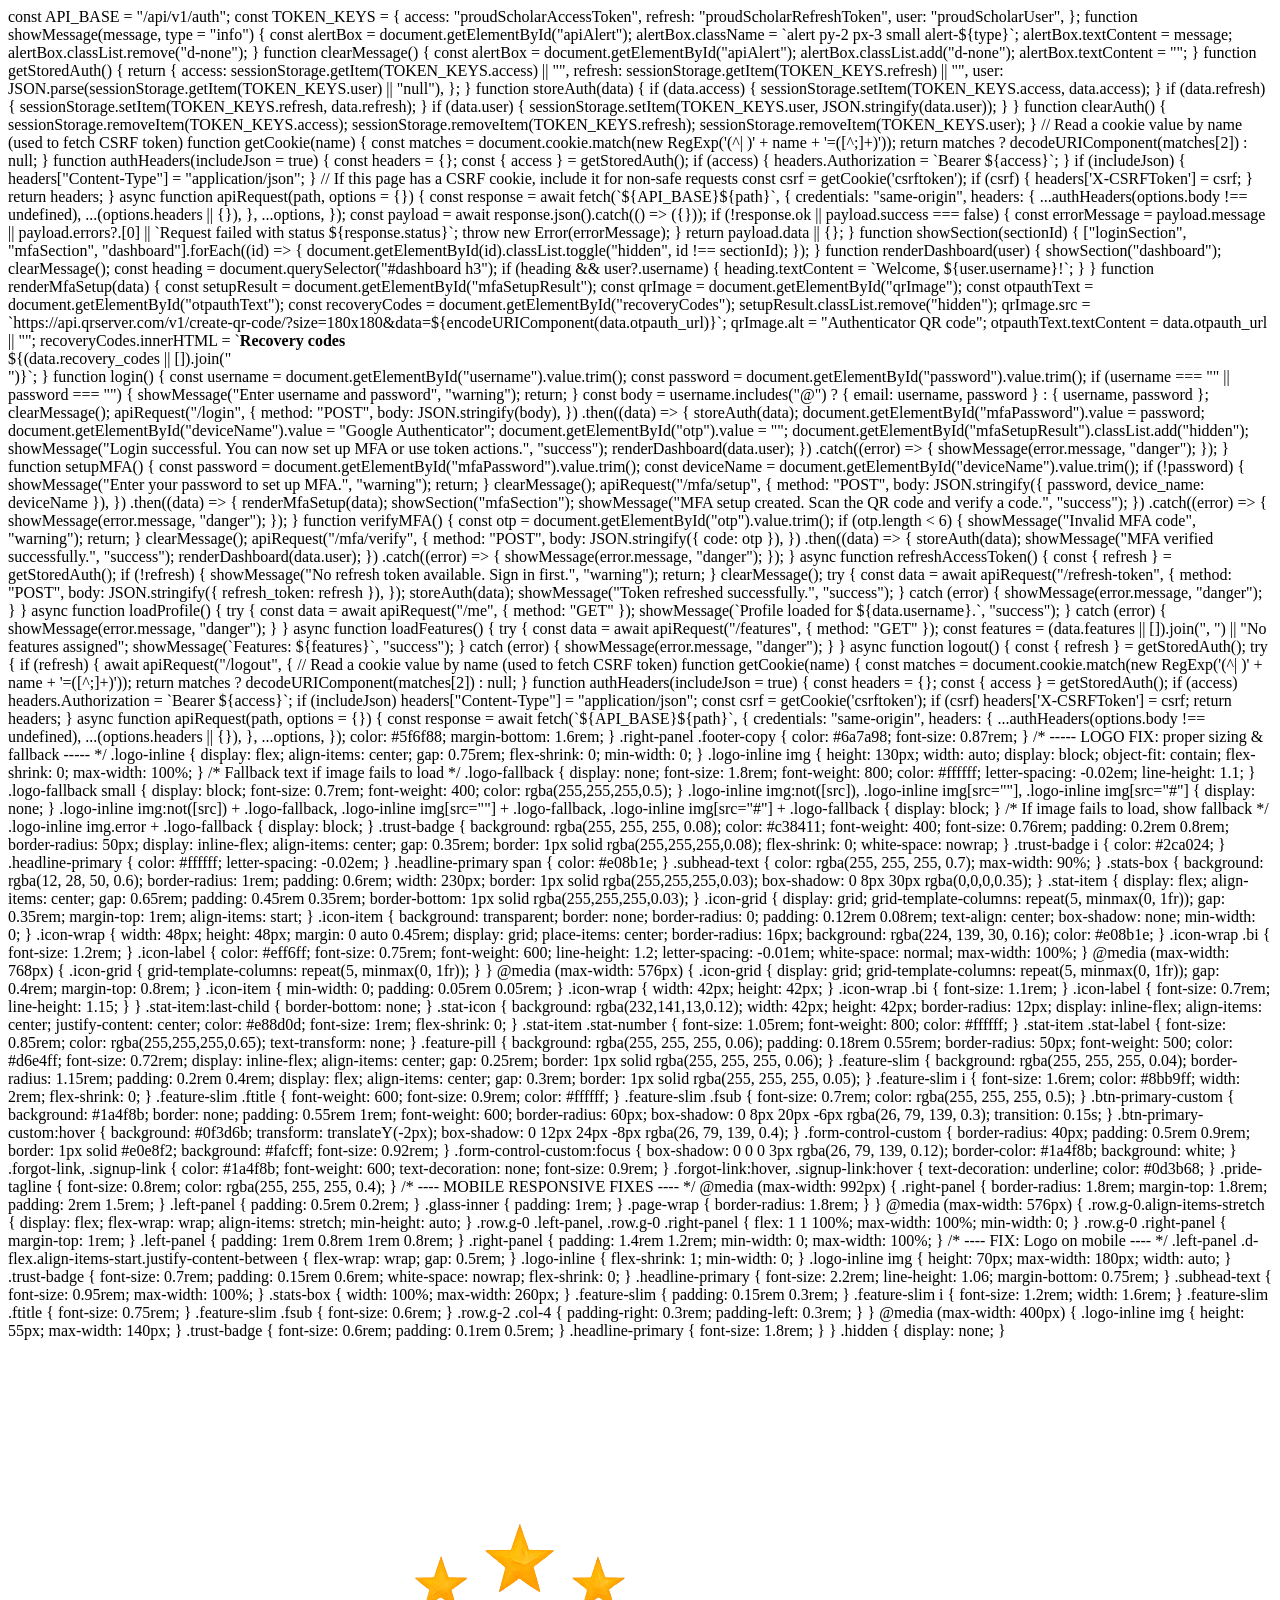
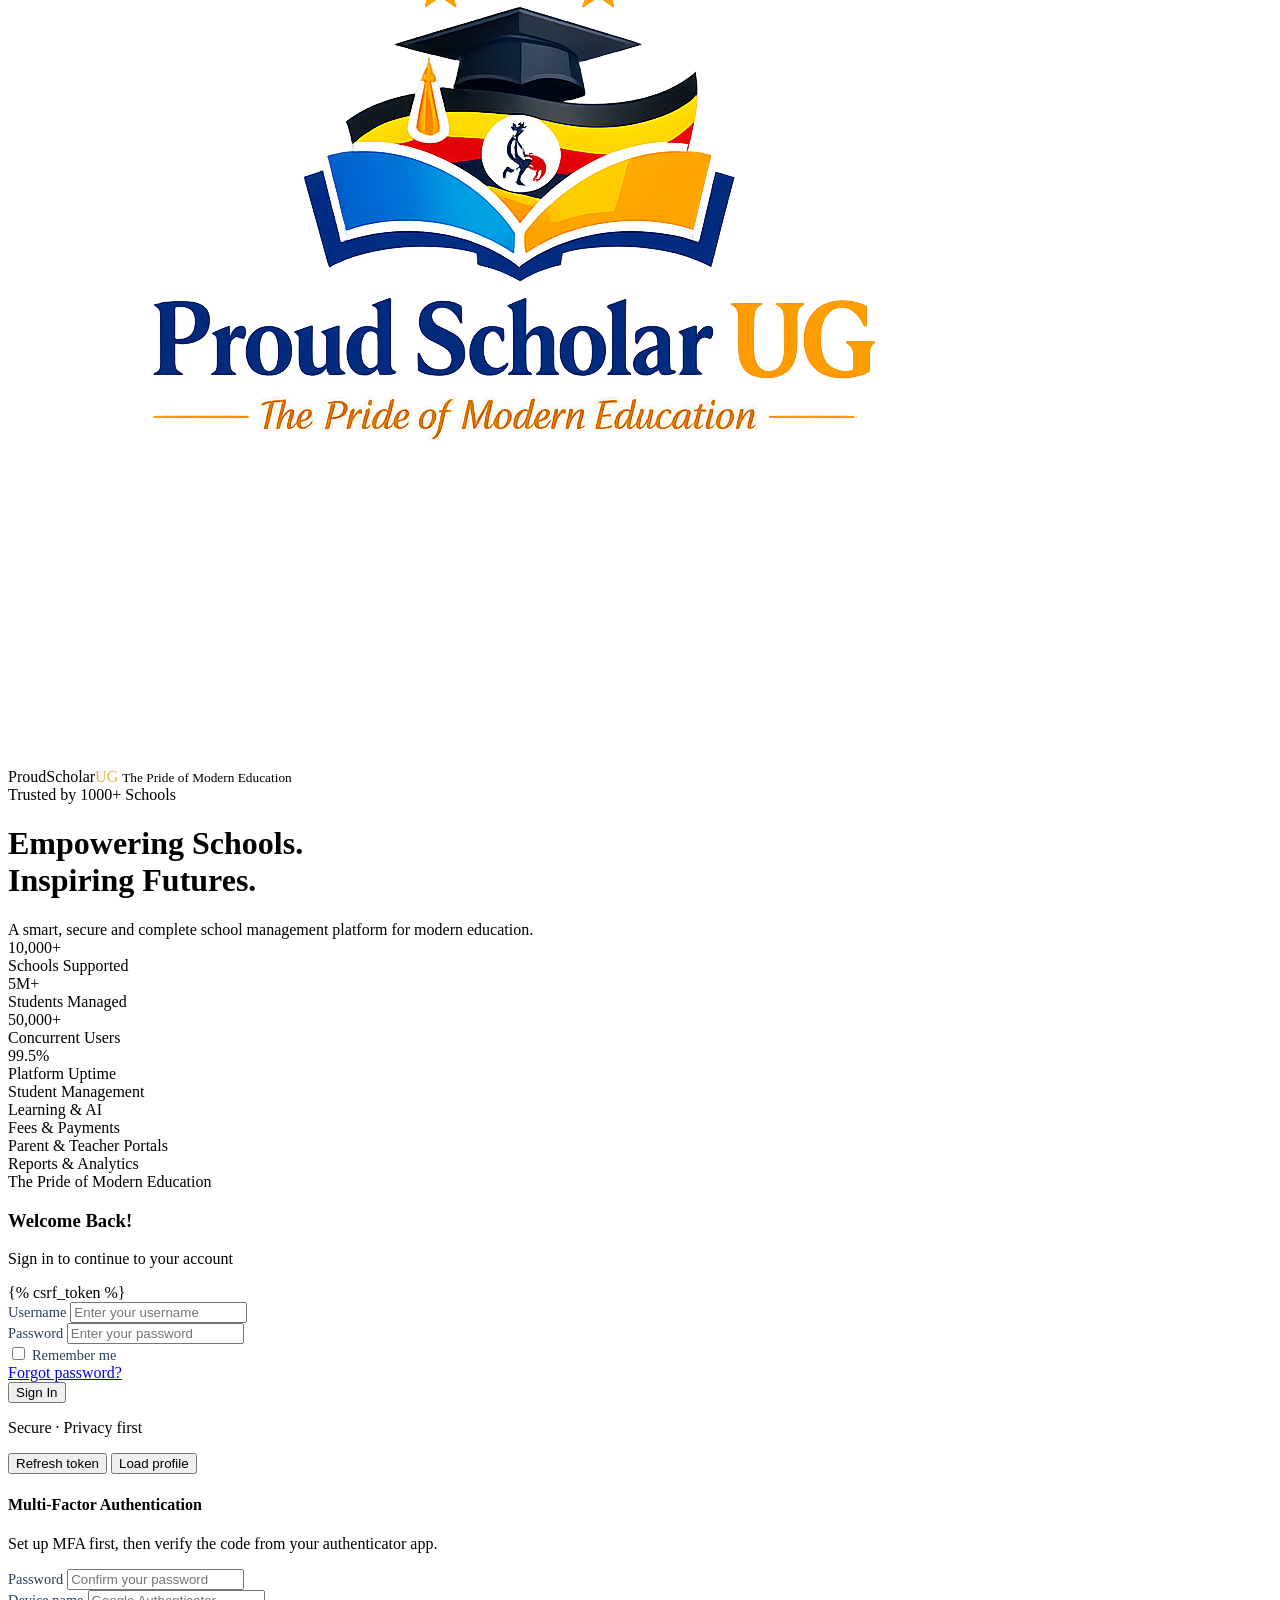
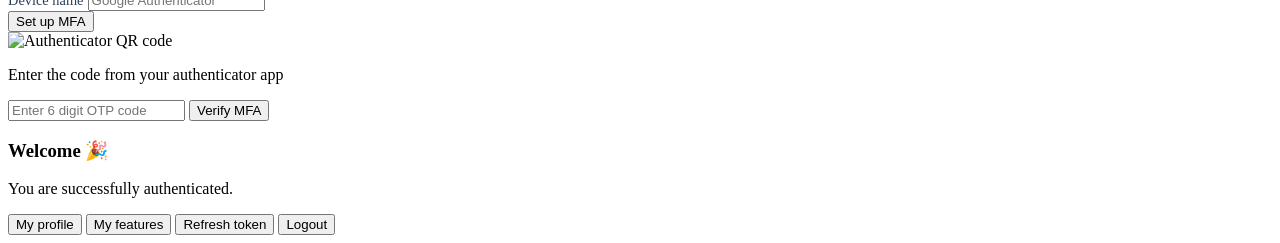
==== Proud-Scholar-UG/welcome.html @ bc89ce85 "first commit" ====
﻿<!DOCTYPE html>
const API_BASE = "/api/v1/auth";
const TOKEN_KEYS = {
  access: "proudScholarAccessToken",
  refresh: "proudScholarRefreshToken",
  user: "proudScholarUser",
};

function showMessage(message, type = "info") {
  const alertBox = document.getElementById("apiAlert");
  alertBox.className = `alert py-2 px-3 small alert-${type}`;
  alertBox.textContent = message;
  alertBox.classList.remove("d-none");
}

function clearMessage() {
  const alertBox = document.getElementById("apiAlert");
  alertBox.classList.add("d-none");
  alertBox.textContent = "";
}

function getStoredAuth() {
  return {
    access: sessionStorage.getItem(TOKEN_KEYS.access) || "",
    refresh: sessionStorage.getItem(TOKEN_KEYS.refresh) || "",
    user: JSON.parse(sessionStorage.getItem(TOKEN_KEYS.user) || "null"),
  };
}

function storeAuth(data) {
  if (data.access) {
    sessionStorage.setItem(TOKEN_KEYS.access, data.access);
  }
  if (data.refresh) {
    sessionStorage.setItem(TOKEN_KEYS.refresh, data.refresh);
  }
  if (data.user) {
    sessionStorage.setItem(TOKEN_KEYS.user, JSON.stringify(data.user));
  }
}

function clearAuth() {
  sessionStorage.removeItem(TOKEN_KEYS.access);
  sessionStorage.removeItem(TOKEN_KEYS.refresh);
  sessionStorage.removeItem(TOKEN_KEYS.user);
}

// Read a cookie value by name (used to fetch CSRF token)
function getCookie(name) {
  const matches = document.cookie.match(new RegExp('(^| )' + name + '=([^;]+)'));
  return matches ? decodeURIComponent(matches[2]) : null;
}

function authHeaders(includeJson = true) {
  const headers = {};
  const { access } = getStoredAuth();
  if (access) {
    headers.Authorization = `Bearer ${access}`;
  }
  if (includeJson) {
    headers["Content-Type"] = "application/json";
  }
  // If this page has a CSRF cookie, include it for non-safe requests
  const csrf = getCookie('csrftoken');
  if (csrf) {
    headers['X-CSRFToken'] = csrf;
  }
  return headers;
}

async function apiRequest(path, options = {}) {
  const response = await fetch(`${API_BASE}${path}`, {
    credentials: "same-origin",
    headers: {
      ...authHeaders(options.body !== undefined),
      ...(options.headers || {}),
    },
    ...options,
  });
  const payload = await response.json().catch(() => ({}));
  if (!response.ok || payload.success === false) {
    const errorMessage = payload.message || payload.errors?.[0] || `Request failed with status ${response.status}`;
    throw new Error(errorMessage);
  }
  return payload.data || {};
}

function showSection(sectionId) {
  ["loginSection", "mfaSection", "dashboard"].forEach((id) => {
    document.getElementById(id).classList.toggle("hidden", id !== sectionId);
  });
}

function renderDashboard(user) {
  showSection("dashboard");
  clearMessage();
  const heading = document.querySelector("#dashboard h3");
  if (heading && user?.username) {
    heading.textContent = `Welcome, ${user.username}!`;
  }
}

function renderMfaSetup(data) {
  const setupResult = document.getElementById("mfaSetupResult");
  const qrImage = document.getElementById("qrImage");
  const otpauthText = document.getElementById("otpauthText");
  const recoveryCodes = document.getElementById("recoveryCodes");
  setupResult.classList.remove("hidden");
  qrImage.src = `https://api.qrserver.com/v1/create-qr-code/?size=180x180&data=${encodeURIComponent(data.otpauth_url)}`;
  qrImage.alt = "Authenticator QR code";
  otpauthText.textContent = data.otpauth_url || "";
  recoveryCodes.innerHTML = `<strong>Recovery codes</strong><br>${(data.recovery_codes || []).join("<br>")}`;
}

function login() {
  const username = document.getElementById("username").value.trim();
  const password = document.getElementById("password").value.trim();

  if (username === "" || password === "") {
    showMessage("Enter username and password", "warning");
    return;
  }

  const body = username.includes("@") ? { email: username, password } : { username, password };
  clearMessage();

  apiRequest("/login", {
    method: "POST",
    body: JSON.stringify(body),
  })
    .then((data) => {
      storeAuth(data);
      document.getElementById("mfaPassword").value = password;
      document.getElementById("deviceName").value = "Google Authenticator";
      document.getElementById("otp").value = "";
      document.getElementById("mfaSetupResult").classList.add("hidden");
      showMessage("Login successful. You can now set up MFA or use token actions.", "success");
      renderDashboard(data.user);
    })
    .catch((error) => {
      showMessage(error.message, "danger");
    });
}

function setupMFA() {
  const password = document.getElementById("mfaPassword").value.trim();
  const deviceName = document.getElementById("deviceName").value.trim();

  if (!password) {
    showMessage("Enter your password to set up MFA.", "warning");
    return;
  }

  clearMessage();
  apiRequest("/mfa/setup", {
    method: "POST",
    body: JSON.stringify({ password, device_name: deviceName }),
  })
    .then((data) => {
      renderMfaSetup(data);
      showSection("mfaSection");
      showMessage("MFA setup created. Scan the QR code and verify a code.", "success");
    })
    .catch((error) => {
      showMessage(error.message, "danger");
    });
}

function verifyMFA() {
  const otp = document.getElementById("otp").value.trim();

  if (otp.length < 6) {
    showMessage("Invalid MFA code", "warning");
    return;
  }

  clearMessage();
  apiRequest("/mfa/verify", {
    method: "POST",
    body: JSON.stringify({ code: otp }),
  })
    .then((data) => {
      storeAuth(data);
      showMessage("MFA verified successfully.", "success");
      renderDashboard(data.user);
    })
    .catch((error) => {
      showMessage(error.message, "danger");
    });
}

async function refreshAccessToken() {
  const { refresh } = getStoredAuth();
  if (!refresh) {
    showMessage("No refresh token available. Sign in first.", "warning");
    return;
  }

  clearMessage();
  try {
    const data = await apiRequest("/refresh-token", {
      method: "POST",
      body: JSON.stringify({ refresh_token: refresh }),
    });
    storeAuth(data);
    showMessage("Token refreshed successfully.", "success");
  } catch (error) {
    showMessage(error.message, "danger");
  }
}

async function loadProfile() {
  try {
    const data = await apiRequest("/me", { method: "GET" });
    showMessage(`Profile loaded for ${data.username}.`, "success");
  } catch (error) {
    showMessage(error.message, "danger");
  }
}

async function loadFeatures() {
  try {
    const data = await apiRequest("/features", { method: "GET" });
    const features = (data.features || []).join(", ") || "No features assigned";
    showMessage(`Features: ${features}`, "success");
  } catch (error) {
    showMessage(error.message, "danger");
  }
}

async function logout() {
  const { refresh } = getStoredAuth();
  try {
    if (refresh) {
      await apiRequest("/logout", {
// Read a cookie value by name (used to fetch CSRF token)
function getCookie(name) {
  const matches = document.cookie.match(new RegExp('(^| )' + name + '=([^;]+)'));
  return matches ? decodeURIComponent(matches[2]) : null;
}

function authHeaders(includeJson = true) {
  const headers = {};
  const { access } = getStoredAuth();
  if (access) headers.Authorization = `Bearer ${access}`;
  if (includeJson) headers["Content-Type"] = "application/json";
  const csrf = getCookie('csrftoken');
  if (csrf) headers['X-CSRFToken'] = csrf;
  return headers;
}

async function apiRequest(path, options = {}) {
  const response = await fetch(`${API_BASE}${path}`, {
    credentials: "same-origin",
    headers: {
      ...authHeaders(options.body !== undefined),
      ...(options.headers || {}),
    },
    ...options,
  });
      color: #5f6f88;
      margin-bottom: 1.6rem;
    }
    .right-panel .footer-copy {
      color: #6a7a98;
      font-size: 0.87rem;
    }

    /* ----- LOGO FIX: proper sizing & fallback ----- */
    .logo-inline {
      display: flex;
      align-items: center;
      gap: 0.75rem;
      flex-shrink: 0;
      min-width: 0;
    }
    .logo-inline img {
      height: 130px;
      width: auto;
      display: block;
      object-fit: contain;
      flex-shrink: 0;
      max-width: 100%;
    }
    /* Fallback text if image fails to load */
    .logo-fallback {
      display: none;
      font-size: 1.8rem;
      font-weight: 800;
      color: #ffffff;
      letter-spacing: -0.02em;
      line-height: 1.1;
    }
    .logo-fallback small {
      display: block;
      font-size: 0.7rem;
      font-weight: 400;
      color: rgba(255,255,255,0.5);
    }
    .logo-inline img:not([src]), 
    .logo-inline img[src=""],
    .logo-inline img[src="#"] {
      display: none;
    }
    .logo-inline img:not([src]) + .logo-fallback,
    .logo-inline img[src=""] + .logo-fallback,
    .logo-inline img[src="#"] + .logo-fallback {
      display: block;
    }
    /* If image fails to load, show fallback */
    .logo-inline img.error + .logo-fallback {
      display: block;
    }

    .trust-badge {
      background: rgba(255, 255, 255, 0.08);
      color: #c38411;
      font-weight: 400;
      font-size: 0.76rem;
      padding: 0.2rem 0.8rem;
      border-radius: 50px;
      display: inline-flex;
      align-items: center;
      gap: 0.35rem;
      border: 1px solid rgba(255,255,255,0.08);
      flex-shrink: 0;
      white-space: nowrap;
    }
    .trust-badge i {
      color: #2ca024;
    }

    .headline-primary {
      color: #ffffff;
      letter-spacing: -0.02em;
    }
    .headline-primary span {
      color: #e08b1e;
    }
    .subhead-text {
      color: rgba(255, 255, 255, 0.7);
      max-width: 90%;
    }

    .stats-box {
      background: rgba(12, 28, 50, 0.6);
      border-radius: 1rem;
      padding: 0.6rem;
      width: 230px;
      border: 1px solid rgba(255,255,255,0.03);
      box-shadow: 0 8px 30px rgba(0,0,0,0.35);
    }
    .stat-item {
      display: flex;
      align-items: center;
      gap: 0.65rem;
      padding: 0.45rem 0.35rem;
      border-bottom: 1px solid rgba(255,255,255,0.03);
    }
    .icon-grid {
      display: grid;
      grid-template-columns: repeat(5, minmax(0, 1fr));
      gap: 0.35rem;
      margin-top: 1rem;
      align-items: start;
    }
    .icon-item {
      background: transparent;
      border: none;
      border-radius: 0;
      padding: 0.12rem 0.08rem;
      text-align: center;
      box-shadow: none;
      min-width: 0;
    }
    .icon-wrap {
      width: 48px;
      height: 48px;
      margin: 0 auto 0.45rem;
      display: grid;
      place-items: center;
      border-radius: 16px;
      background: rgba(224, 139, 30, 0.16);
      color: #e08b1e;
    }
    .icon-wrap .bi {
      font-size: 1.2rem;
    }
    .icon-label {
      color: #eff6ff;
      font-size: 0.75rem;
      font-weight: 600;
      line-height: 1.2;
      letter-spacing: -0.01em;
      white-space: normal;
      max-width: 100%;
    }
    @media (max-width: 768px) {
      .icon-grid {
        grid-template-columns: repeat(5, minmax(0, 1fr));
      }
    }
    @media (max-width: 576px) {
      .icon-grid {
        display: grid;
        grid-template-columns: repeat(5, minmax(0, 1fr));
        gap: 0.4rem;
        margin-top: 0.8rem;
      }
      .icon-item {
        min-width: 0;
        padding: 0.05rem 0.05rem;
      }
      .icon-wrap {
        width: 42px;
        height: 42px;
      }
      .icon-wrap .bi {
        font-size: 1.1rem;
      }
      .icon-label {
        font-size: 0.7rem;
        line-height: 1.15;
      }
    }
    .stat-item:last-child { border-bottom: none; }
    .stat-icon {
      background: rgba(232,141,13,0.12);
      width: 42px;
      height: 42px;
      border-radius: 12px;
      display: inline-flex;
      align-items: center;
      justify-content: center;
      color: #e88d0d;
      font-size: 1rem;
      flex-shrink: 0;
    }
    .stat-item .stat-number { font-size: 1.05rem; font-weight: 800; color: #ffffff; }
    .stat-item .stat-label { font-size: 0.85rem; color: rgba(255,255,255,0.65); text-transform: none; }

    .feature-pill {
      background: rgba(255, 255, 255, 0.06);
      padding: 0.18rem 0.55rem;
      border-radius: 50px;
      font-weight: 500;
      color: #d6e4ff;
      font-size: 0.72rem;
      display: inline-flex;
      align-items: center;
      gap: 0.25rem;
      border: 1px solid rgba(255, 255, 255, 0.06);
    }

    .feature-slim {
      background: rgba(255, 255, 255, 0.04);
      border-radius: 1.15rem;
      padding: 0.2rem 0.4rem;
      display: flex;
      align-items: center;
      gap: 0.3rem;
      border: 1px solid rgba(255, 255, 255, 0.05);
    }
    .feature-slim i {
      font-size: 1.6rem;
      color: #8bb9ff;
      width: 2rem;
      flex-shrink: 0;
    }
    .feature-slim .ftitle {
      font-weight: 600;
      font-size: 0.9rem;
      color: #ffffff;
    }
    .feature-slim .fsub {
      font-size: 0.7rem;
      color: rgba(255, 255, 255, 0.5);
    }

    .btn-primary-custom {
      background: #1a4f8b;
      border: none;
      padding: 0.55rem 1rem;
      font-weight: 600;
      border-radius: 60px;
      box-shadow: 0 8px 20px -6px rgba(26, 79, 139, 0.3);
      transition: 0.15s;
    }
    .btn-primary-custom:hover {
      background: #0f3d6b;
      transform: translateY(-2px);
      box-shadow: 0 12px 24px -8px rgba(26, 79, 139, 0.4);
    }
    .form-control-custom {
      border-radius: 40px;
      padding: 0.5rem 0.9rem;
      border: 1px solid #e0e8f2;
      background: #fafcff;
      font-size: 0.92rem;
    }
    .form-control-custom:focus {
      box-shadow: 0 0 0 3px rgba(26, 79, 139, 0.12);
      border-color: #1a4f8b;
      background: white;
    }
    .forgot-link, .signup-link {
      color: #1a4f8b;
      font-weight: 600;
      text-decoration: none;
      font-size: 0.9rem;
    }
    .forgot-link:hover, .signup-link:hover {
      text-decoration: underline;
      color: #0d3b68;
    }
    .pride-tagline {
      font-size: 0.8rem;
      color: rgba(255, 255, 255, 0.4);
    }

    /* ---- MOBILE RESPONSIVE FIXES ---- */
    @media (max-width: 992px) {
      .right-panel {
        border-radius: 1.8rem;
        margin-top: 1.8rem;
        padding: 2rem 1.5rem;
      }
      .left-panel {
        padding: 0.5rem 0.2rem;
      }
      .glass-inner {
        padding: 1rem;
      }
      .page-wrap {
        border-radius: 1.8rem;
      }
    }

    @media (max-width: 576px) {
      .row.g-0.align-items-stretch {
        display: flex;
        flex-wrap: wrap;
        align-items: stretch;
        min-height: auto;
      }
      .row.g-0 .left-panel,
      .row.g-0 .right-panel {
        flex: 1 1 100%;
        max-width: 100%;
        min-width: 0;
      }
      .row.g-0 .right-panel {
        margin-top: 1rem;
      }
      .left-panel {
        padding: 1rem 0.8rem 1rem 0.8rem;
      }
      .right-panel {
        padding: 1.4rem 1.2rem;
        min-width: 0;
        max-width: 100%;
      }
      
      /* ---- FIX: Logo on mobile ---- */
      .left-panel .d-flex.align-items-start.justify-content-between {
        flex-wrap: wrap;
        gap: 0.5rem;
      }
      .logo-inline {
        flex-shrink: 1;
        min-width: 0;
      }
      .logo-inline img {
        height: 70px;
        max-width: 180px;
        width: auto;
      }
      .trust-badge {
        font-size: 0.7rem;
        padding: 0.15rem 0.6rem;
        white-space: nowrap;
        flex-shrink: 0;
      }
      .headline-primary {
        font-size: 2.2rem;
        line-height: 1.06;
        margin-bottom: 0.75rem;
      }
      .subhead-text {
        font-size: 0.95rem;
        max-width: 100%;
      }
      .stats-box {
        width: 100%;
        max-width: 260px;
      }
      .feature-slim {
        padding: 0.15rem 0.3rem;
      }
      .feature-slim i {
        font-size: 1.2rem;
        width: 1.6rem;
      }
      .feature-slim .ftitle {
        font-size: 0.75rem;
      }
      .feature-slim .fsub {
        font-size: 0.6rem;
      }
      .row.g-2 .col-4 {
        padding-right: 0.3rem;
        padding-left: 0.3rem;
      }
    }

    @media (max-width: 400px) {
      .logo-inline img {
        height: 55px;
        max-width: 140px;
      }
      .trust-badge {
        font-size: 0.6rem;
        padding: 0.1rem 0.5rem;
      }
      .headline-primary {
        font-size: 1.8rem;
      }
    }
    .hidden {
      display: none;
    }
    
  </style>
</head>
<body>

<div class="page-wrap">
  <div class="glass-inner">
    <div class="row g-0 align-items-stretch">

      <!-- LEFT: dark panel -->
      <div class="col-lg-7 left-panel d-flex flex-column">

        <!-- top row: logo block and trust badge -->
        <div class="d-flex align-items-start justify-content-between mb-2 flex-wrap gap-2">
          <div class="logo-inline">
            <!-- IMPORTANT: Replace 'logo.png' with your actual logo path -->
            <img src="logo.png" alt="Proud Scholar logo" onerror="this.classList.add('error'); this.style.display='none';" />
            <div class="logo-fallback">
              ProudScholar<span style="color:#e8b34f;">UG</span>
              <small>The Pride of Modern Education</small>
            </div>
          </div>
          <div class="trust-badge">
            <i class="bi bi-check-circle-fill"></i> Trusted by 1000+ Schools
          </div>
        </div>

        <!-- headline -->
        <div style="flex-shrink:0;">
          <h1 class="fw-bold headline-primary">
            Empowering Schools.<br />
            <span>Inspiring Futures.</span>
          </h1>
          <p class="fs-6 mt-1 subhead-text" style="max-width: 80%; margin-bottom: 0;">
            A smart, secure and complete school management platform for modern education.
          </p>
        </div>

        <!-- stats box -->
        <div class="my-2">
          <div class="stats-box">
            <div class="stat-item">
              <div class="stat-icon"><i class="bi bi-building"></i></div>
              <div>
                <div class="stat-number">10,000+</div>
                <div class="stat-label">Schools Supported</div>
              </div>
            </div>
            <div class="stat-item">
              <div class="stat-icon"><i class="bi bi-people-fill"></i></div>
              <div>
                <div class="stat-number">5M+</div>
                <div class="stat-label">Students Managed</div>
              </div>
            </div>
            <div class="stat-item">
              <div class="stat-icon"><i class="bi bi-graph-up"></i></div>
              <div>
                <div class="stat-number">50,000+</div>
                <div class="stat-label">Concurrent Users</div>
              </div>
            </div>
            <div class="stat-item">
              <div class="stat-icon"><i class="bi bi-shield-lock-fill"></i></div>
              <div>
                <div class="stat-number">99.5%</div>
                <div class="stat-label">Platform Uptime</div>
              </div>
            </div>
          </div>
        </div>

        <!-- feature icon cards -->
        <div class="icon-grid mt-3">
          <div class="icon-item">
            <div class="icon-wrap"><i class="bi bi-people-fill"></i></div>
            <div class="icon-label">Student Management</div>
          </div>
          <div class="icon-item">
            <div class="icon-wrap"><i class="bi bi-cpu"></i></div>
            <div class="icon-label">Learning & AI</div>
          </div>
          <div class="icon-item">
            <div class="icon-wrap"><i class="bi bi-wallet2"></i></div>
            <div class="icon-label">Fees & Payments</div>
          </div>
          <div class="icon-item">
            <div class="icon-wrap"><i class="bi bi-people"></i></div>
            <div class="icon-label">Parent & Teacher Portals</div>
          </div>
          <div class="icon-item">
            <div class="icon-wrap"><i class="bi bi-bar-chart-line-fill"></i></div>
            <div class="icon-label">Reports & Analytics</div>
          </div>
        </div>

        <!-- pride line -->
        <div class="mt-3 pt-1 pride-tagline">
          <i class="bi bi-mortarboard-fill me-1"></i> The Pride of Modern Education
        </div>
      </div>

      <!-- RIGHT: white sign in -->
      <div class="col-lg-5 d-flex align-items-stretch justify-content-center">
        <div class="right-panel">
          <div id="apiAlert" class="alert d-none py-2 px-3 small" role="alert"></div>
          <div id="loginSection">
            <div class="mb-4">
              <h3 class="fw-bold section-heading">Welcome Back!</h3>
              <p class="section-copy">Sign in to continue to your account</p>
            </div>
            <form>
              {% csrf_token %}
              <div class="mb-3">
                <label class="form-label fw-semibold" style="color:#2b405b; font-size:0.9rem;">Username</label>
                <input id="username" type="text" class="form-control form-control-custom" placeholder="Enter your username" />
              </div>
              <div class="mb-3">
                <label class="form-label fw-semibold d-flex justify-content-between" style="color:#2b405b; font-size:0.9rem;">
                  Password
                </label>
                <input id="password" type="password" class="form-control form-control-custom" placeholder="Enter your password" />
              </div>
              <div class="d-flex flex-wrap align-items-center justify-content-between mb-3">
                <div class="form-check">
                  <input class="form-check-input" type="checkbox" id="rememberCheck" style="border-radius: 4px; border-color: #b8c9dd;" />
                  <label class="form-check-label" for="rememberCheck" style="font-size:0.9rem; color:#2b405b;">Remember me</label>
                </div>
                <a href="#" class="forgot-link">Forgot password?</a>
              </div>
              <button type="button" class="btn btn-primary-custom text-white w-100 mb-3" onclick="login()">
                Sign In <i class="bi bi-arrow-right-short ms-1"></i>
              </button>
            </form>
            <p class="text-center mt-2 footer-copy">
              <i class="bi bi-shield-check me-1"></i> Secure · Privacy first
            </p>
            <div class="d-flex flex-wrap gap-2 justify-content-center">
              <button type="button" class="btn btn-outline-secondary btn-sm" onclick="refreshAccessToken()">Refresh token</button>
              <button type="button" class="btn btn-outline-secondary btn-sm" onclick="loadProfile()">Load profile</button>
            </div>
          </div>

          <!-- MFA FORM -->
           <div id="mfaSection" class="hidden">
            <h4 class="text-center">Multi-Factor Authentication</h4>
            <p class="text-muted text-center mb-3">Set up MFA first, then verify the code from your authenticator app.</p>

            <div class="mb-3">
              <label class="form-label fw-semibold" style="color:#2b405b; font-size:0.9rem;">Password</label>
              <input type="password" class="form-control form-control-custom" placeholder="Confirm your password" id="mfaPassword" />
            </div>
            <div class="mb-3">
              <label class="form-label fw-semibold" style="color:#2b405b; font-size:0.9rem;">Device name</label>
              <input type="text" class="form-control form-control-custom" placeholder="Google Authenticator" id="deviceName" />
            </div>
            <button class="btn btn-primary-custom text-white w-100 mb-3" onclick="setupMFA()">
              Set up MFA
            </button>

            <div id="mfaSetupResult" class="hidden mb-3">
              <div class="text-center mb-2">
                <img id="qrImage" alt="Authenticator QR code" class="img-thumbnail" style="max-width: 180px;" />
              </div>
              <div class="small text-muted mb-2" id="otpauthText"></div>
              <div class="small bg-light rounded p-2 mb-3" id="recoveryCodes"></div>
            </div>

            <p class="text-muted text-center mb-2">Enter the code from your authenticator app</p>
            <input type="text" class="form-control form-control-custom mb-3" placeholder="Enter 6 digit OTP code" id="otp" />
            <button class="btn btn-success w-100" onclick="verifyMFA()">
              Verify MFA
            </button>
           </div>
           <!-- DASHBOARD -->
             <div id="dashboard" class="hidden text-center">
             <h3 class="fw-bold mb-2">Welcome 🎉</h3>
             <p>You are successfully authenticated.</p>
                <div class="d-flex flex-wrap gap-2 justify-content-center">
                  <button class="btn btn-outline-primary" onclick="loadProfile()">My profile</button>
                  <button class="btn btn-outline-secondary" onclick="loadFeatures()">My features</button>
                  <button class="btn btn-primary-custom text-white" onclick="refreshAccessToken()">Refresh token</button>
                  <button class="btn btn-danger" onclick="logout()">Logout</button>
                </div>
              </div>

        </div>
      </div>
    </div>
  </div>
</div>

<script src="https://cdn.jsdelivr.net/npm/bootstrap@5.3.0-alpha3/dist/js/bootstrap.bundle.min.js"></script>
<script>


function login() {
  const username = document.getElementById("username").value.trim();
  const password = document.getElementById("password").value.trim();

if (username !== "" && password !== "") {
    document.getElementById("loginSection").classList.add("hidden");
    document.getElementById("mfaSection").classList.remove("hidden");

  } else {
    alert("Enter username and password");
  }
}

function verifyMFA(){


let otp =
document.getElementById("otp").value;



if(otp.length === 6){


document.getElementById("mfaSection")
.classList.add("hidden");


document.getElementById("dashboard")
.classList.remove("hidden");


}

else{


alert("Invalid MFA Code");


}



}


</script>
</body>
</html>
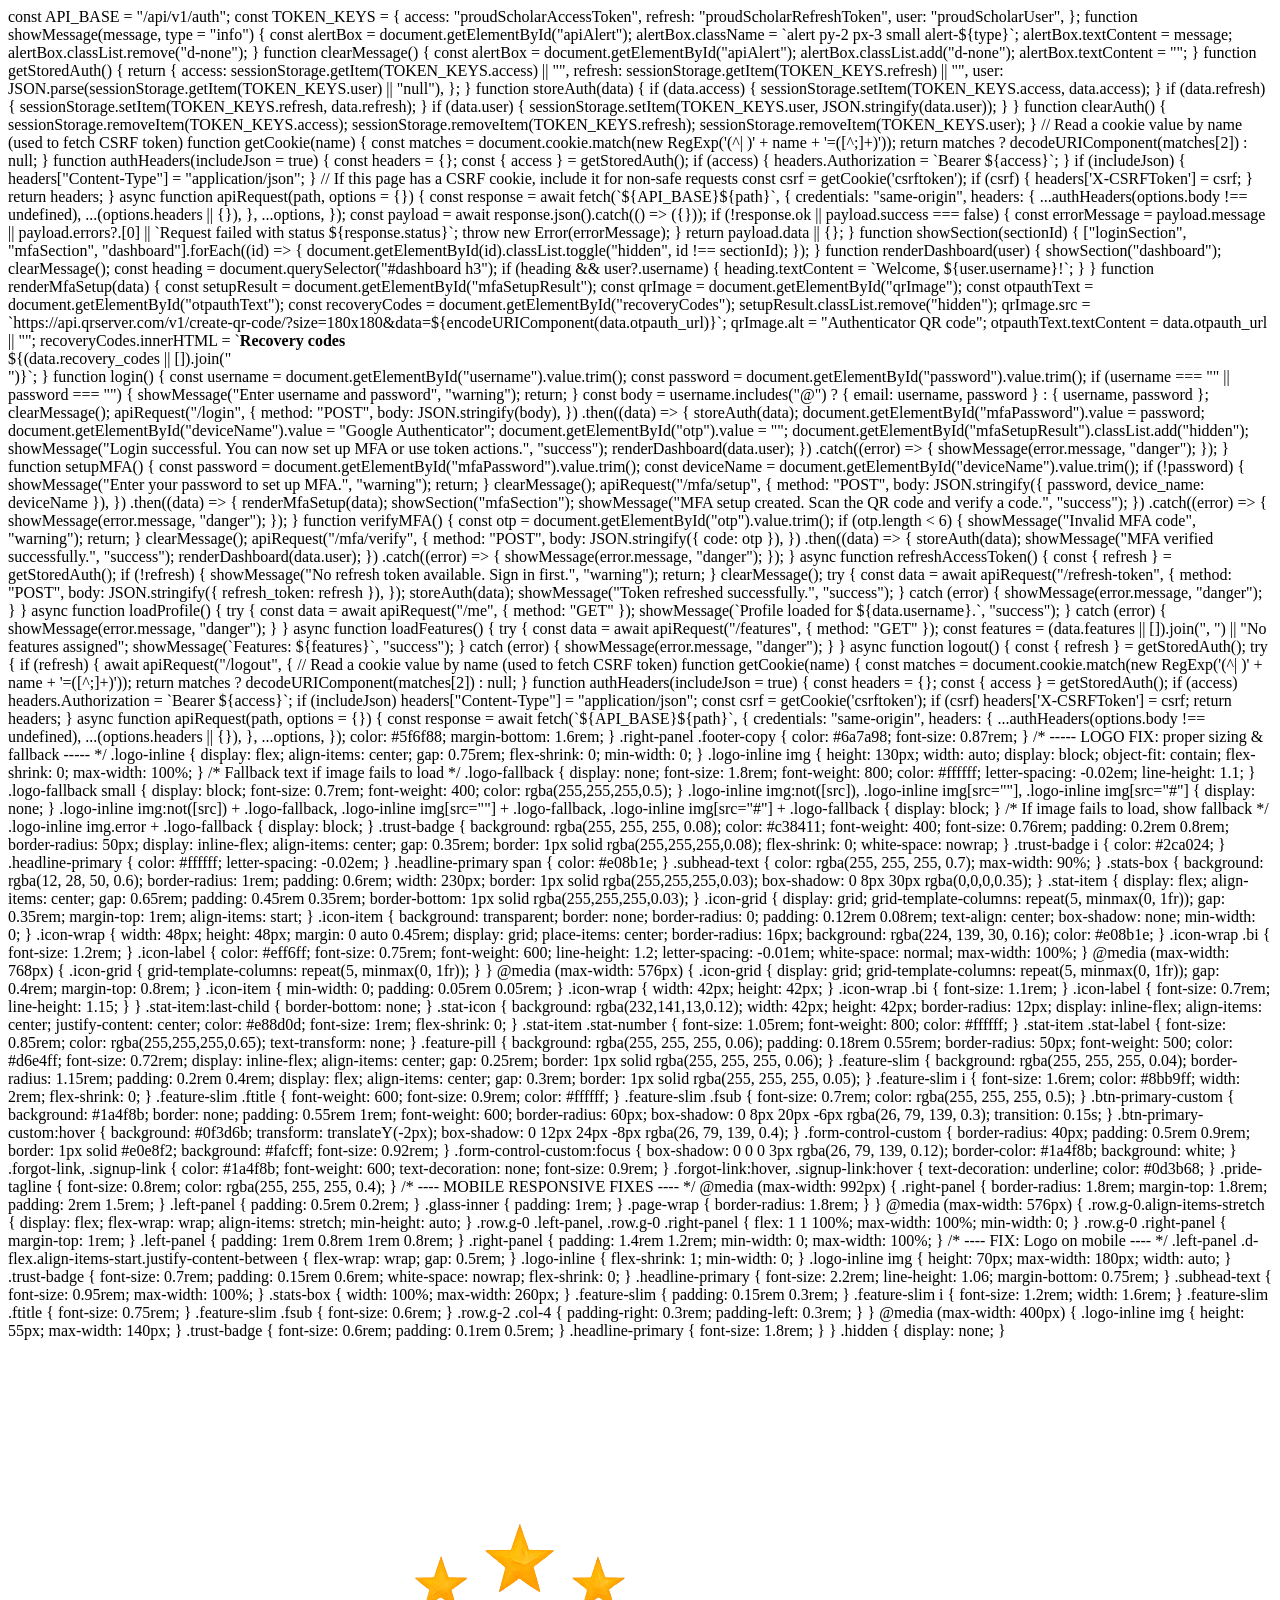
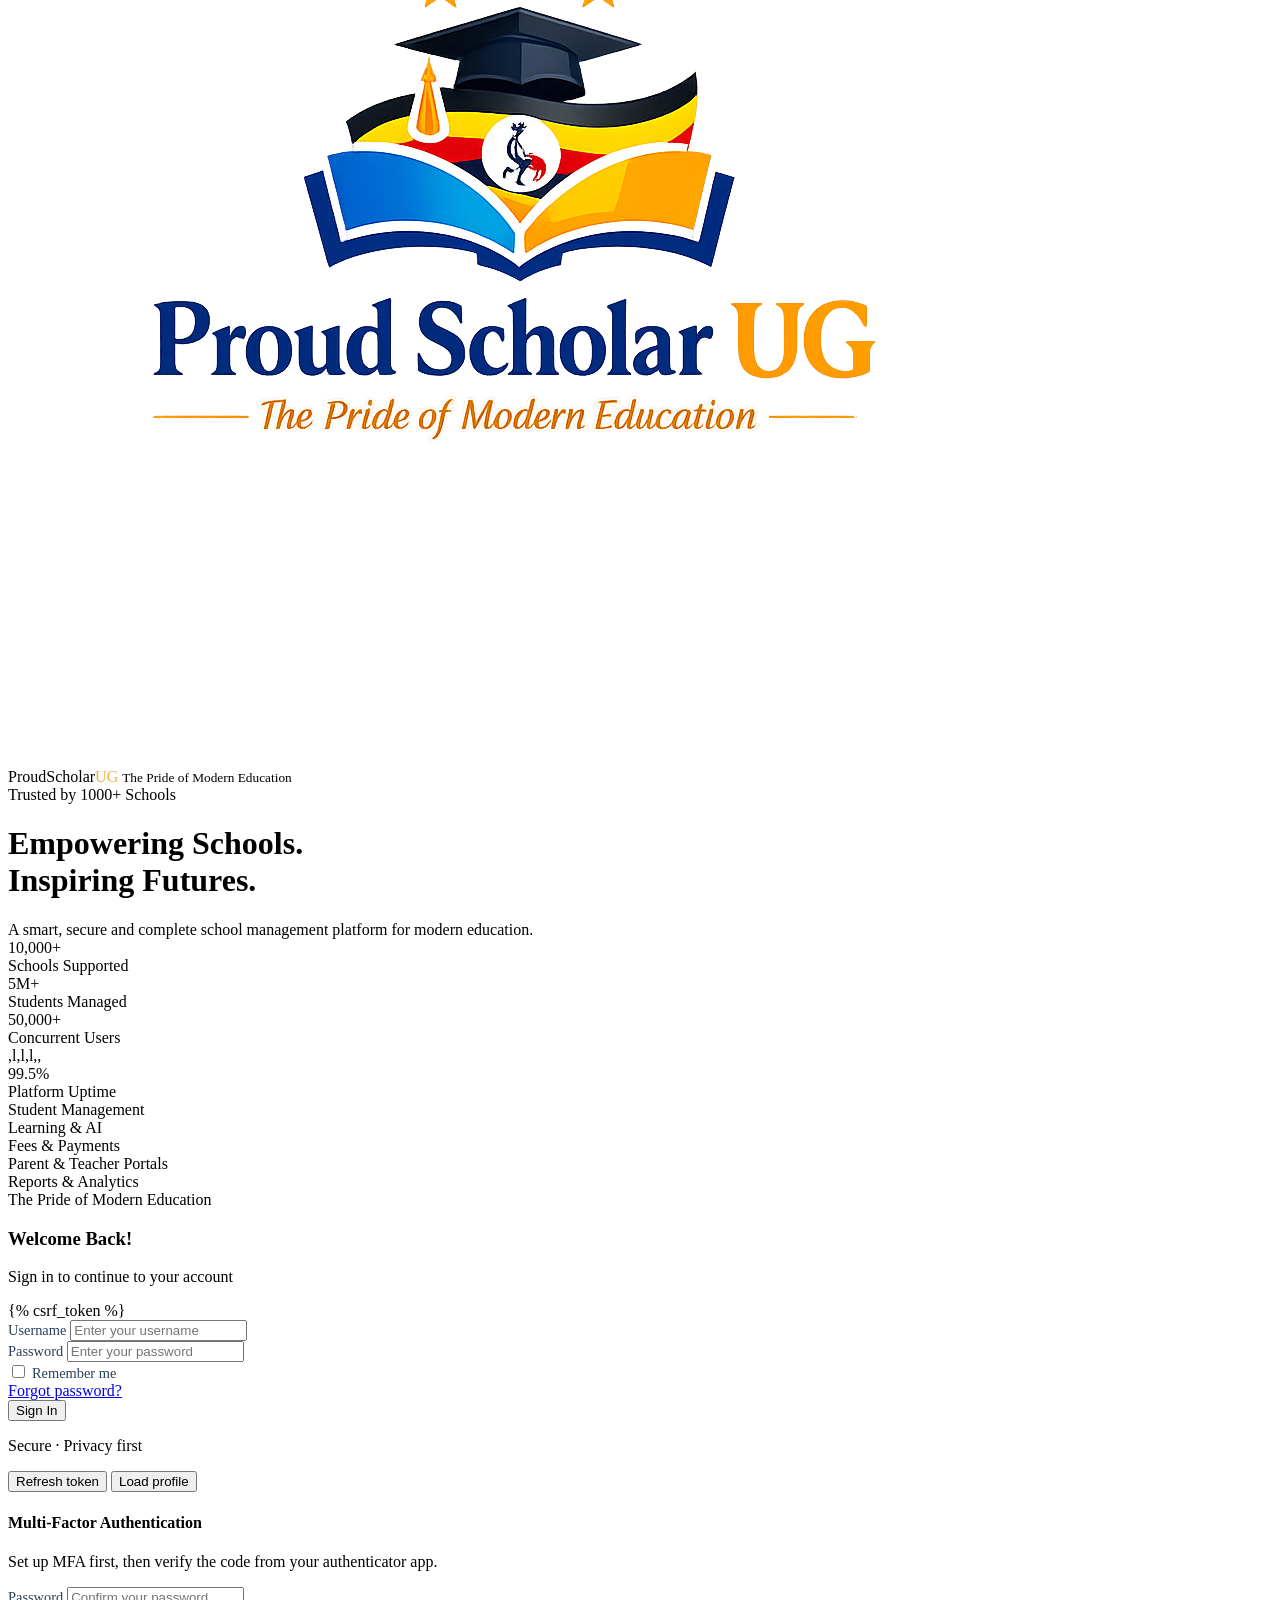
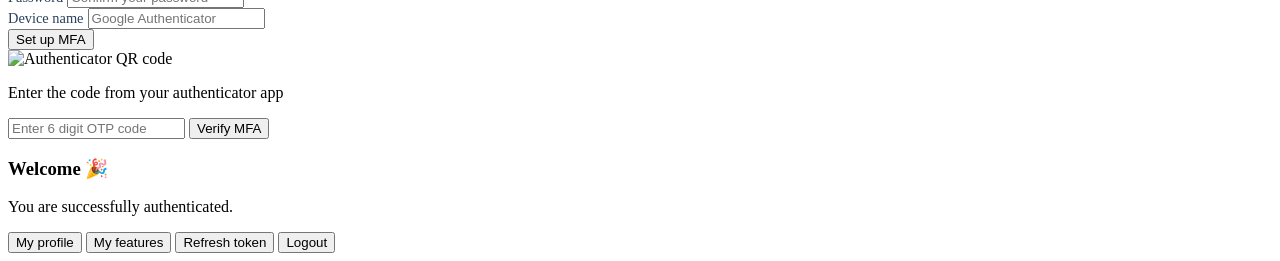
==== commit 1c2844d6: "Add dashboard-related migrations, signals, and debug scripts - Created a new migration for dashboard" ====
--- a/Proud-Scholar-UG/welcome.html
+++ b/Proud-Scholar-UG/welcome.html
@@ -690,7 +690,7 @@
                 <div class="stat-number">50,000+</div>
                 <div class="stat-label">Concurrent Users</div>
               </div>
-            </div>
+            </div>,l,l,l,,
             <div class="stat-item">
               <div class="stat-icon"><i class="bi bi-shield-lock-fill"></i></div>
               <div>
